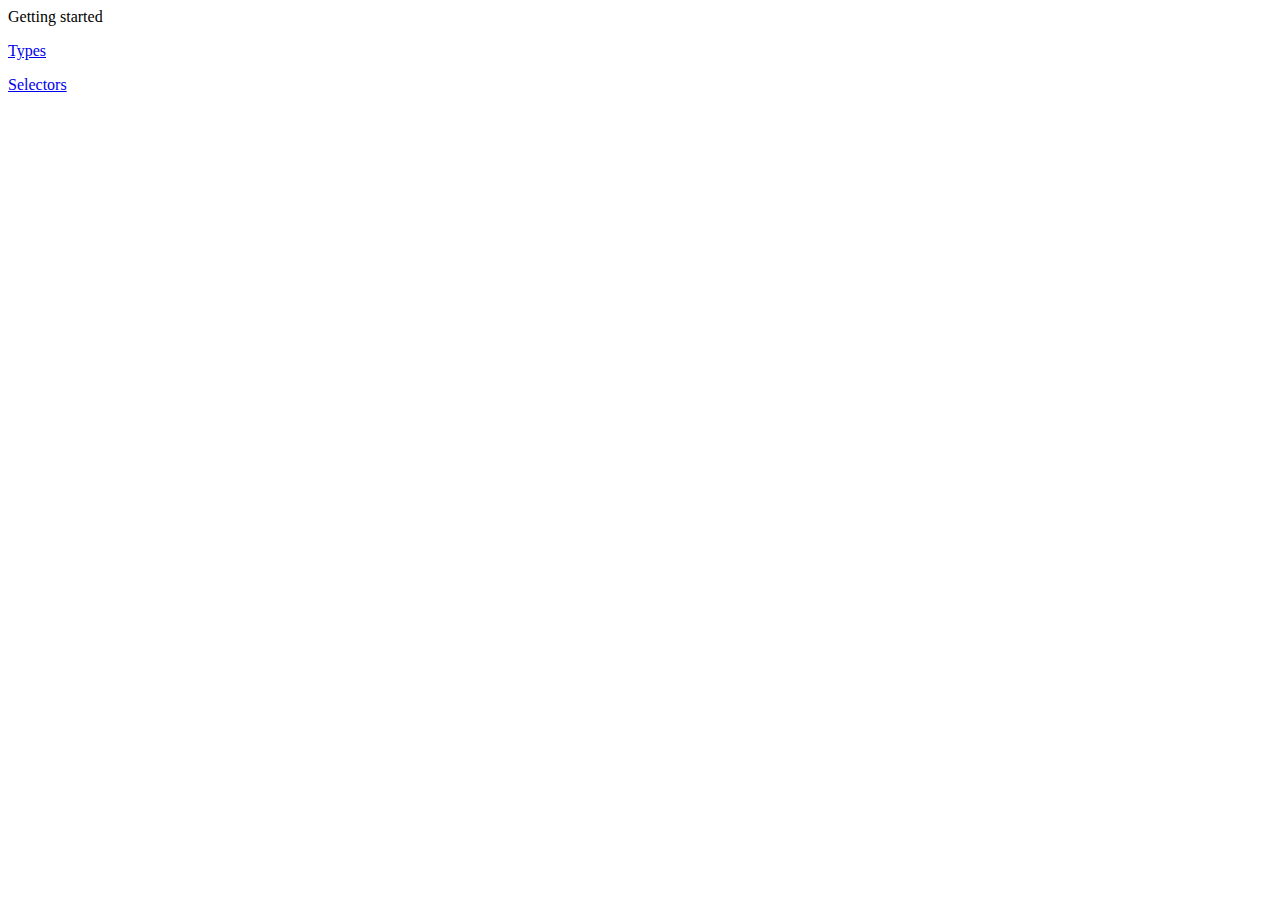
==== index.html @ a760a8cc "sanitize" ====
<!DOCTYPE html>
<html>
<head>
    <title>Javascript</title>
</head>
<body>
    Getting started
    <br>
    <p><a href="basics/types/index.html">Types</a></p>
    <p><a href="basics/selectors/index.html">Selectors</a></p>

</body>
</html>
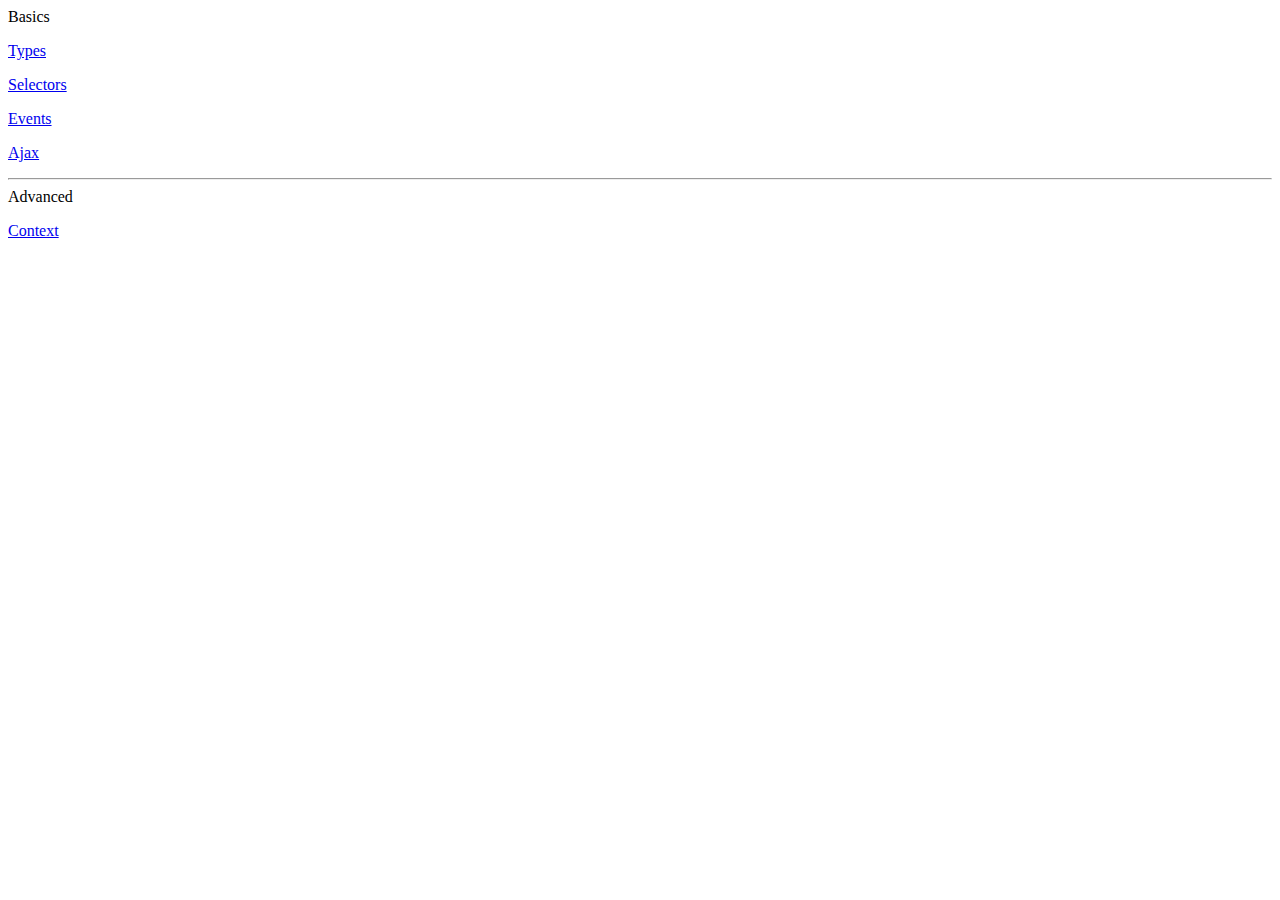
==== commit de6ffc25: "advanced" ====
--- a/index.html
+++ b/index.html
@@ -4,10 +4,15 @@
     <title>Javascript</title>
 </head>
 <body>
-    Getting started
+    Basics
     <br>
     <p><a href="basics/types/index.html">Types</a></p>
     <p><a href="basics/selectors/index.html">Selectors</a></p>
-
+    <p><a href="basics/events/index.html">Events</a></p>
+    <p><a href="basics/ajax/index.html">Ajax</a></p>
+    <hr>
+    Advanced
+    <br>
+    <p><a href="advanced/context/index.html">Context</a> </p>
 </body>
 </html>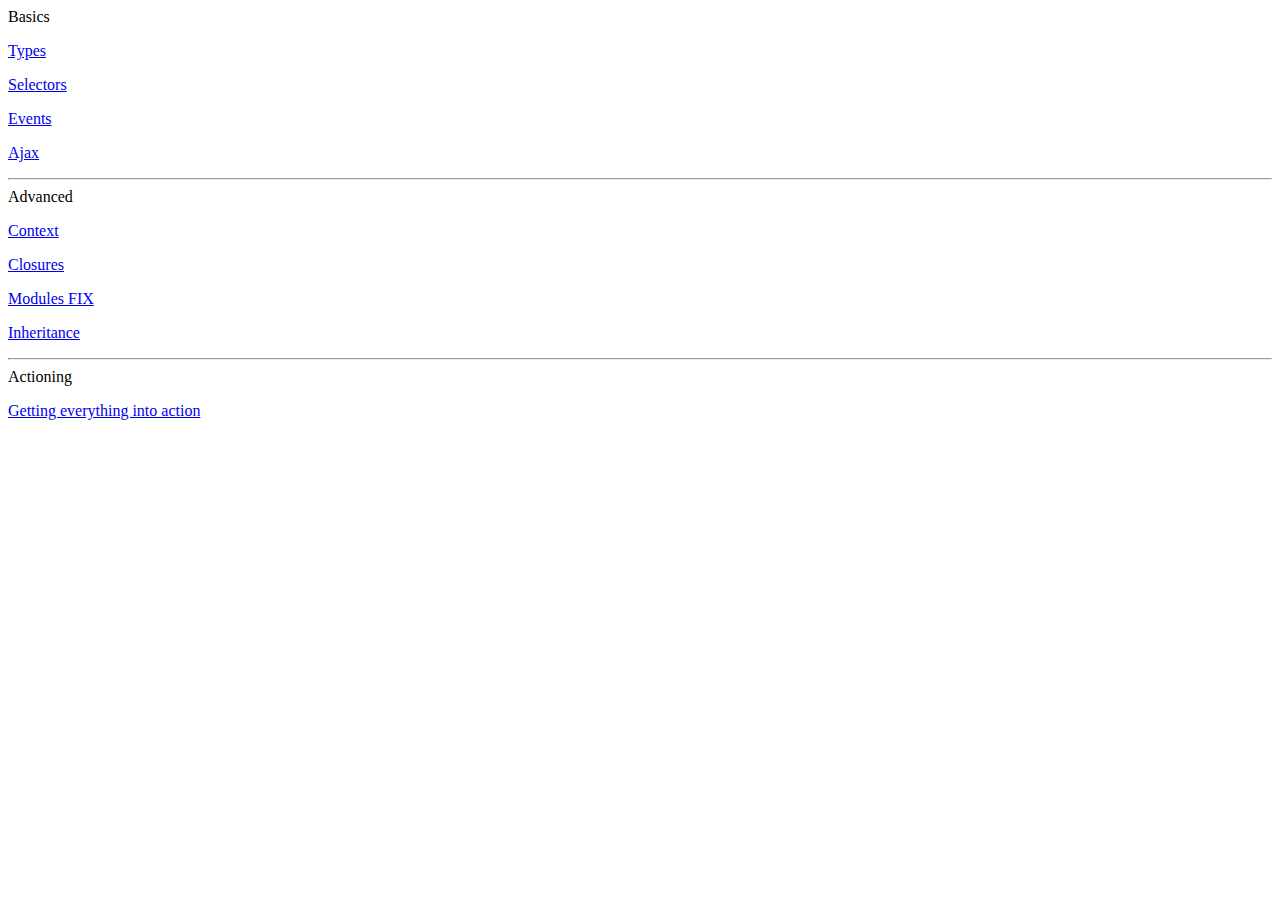
==== commit 3c9cb0d8: "added viewport" ====
--- a/index.html
+++ b/index.html
@@ -14,5 +14,12 @@
     Advanced
     <br>
     <p><a href="advanced/context/index.html">Context</a> </p>
+    <p><a href="advanced/closures/index.html">Closures</a> </p>
+    <p><a href="advanced/modules/index.html">Modules FIX</a> </p>
+    <p><a href="advanced/inheritance/index.html">Inheritance</a> </p>
+    <hr>
+    Actioning
+    <br>
+    <p><a href="actioning/index.html">Getting everything into action</a> </p>
 </body>
 </html>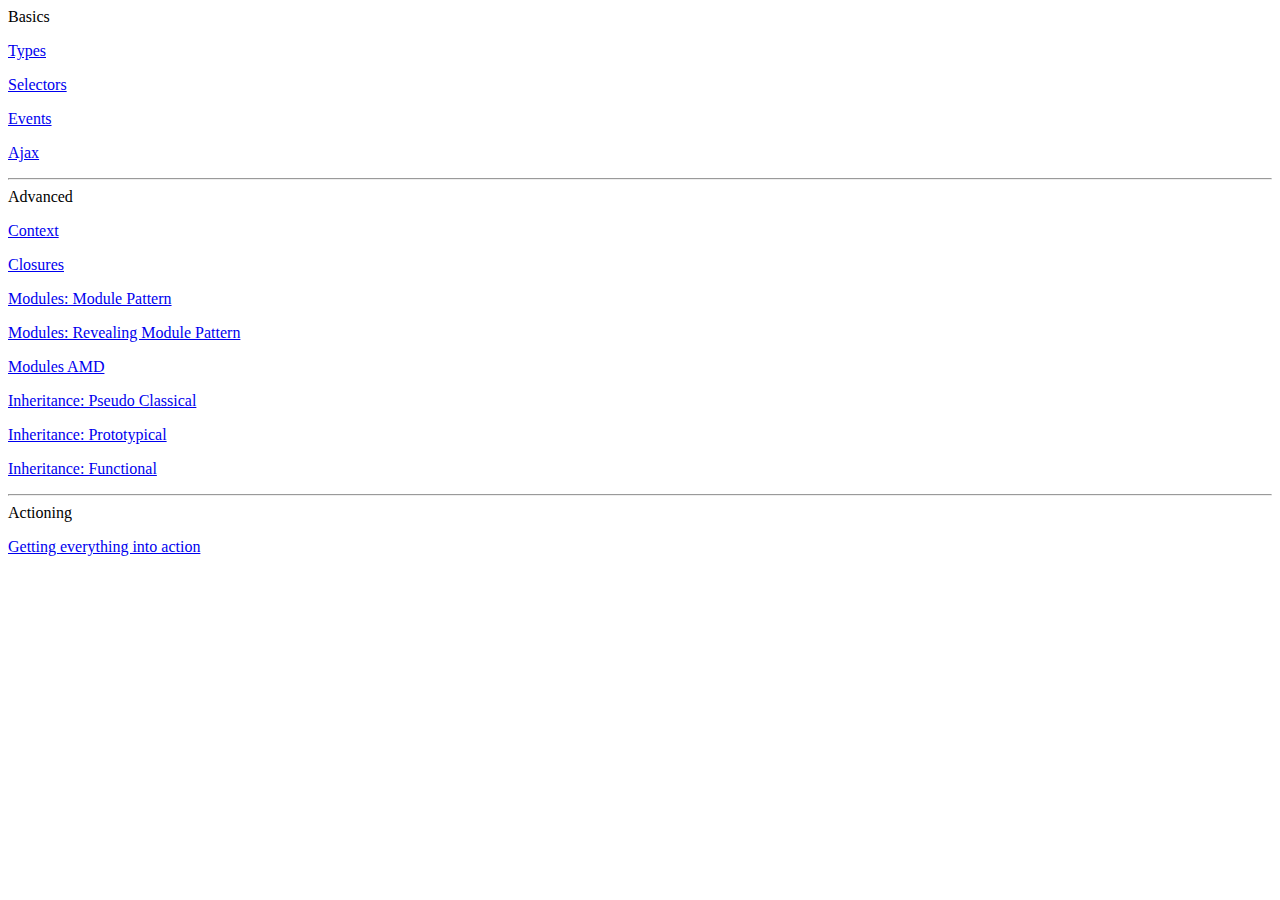
==== commit 98fa7f5e: "inheritance" ====
--- a/index.html
+++ b/index.html
@@ -15,8 +15,12 @@
     <br>
     <p><a href="advanced/context/index.html">Context</a> </p>
     <p><a href="advanced/closures/index.html">Closures</a> </p>
-    <p><a href="advanced/modules/index.html">Modules FIX</a> </p>
-    <p><a href="advanced/inheritance/index.html">Inheritance</a> </p>
+    <p><a href="advanced/modules/module/index.html">Modules: Module Pattern</a> </p>
+    <p><a href="advanced/modules/revealing/index.html">Modules: Revealing Module Pattern</a> </p>
+    <p><a href="advanced/modules/amd/index.html">Modules AMD</a> </p>
+    <p><a href="advanced/inheritance/pseudo/index.html">Inheritance: Pseudo Classical</a> </p>
+    <p><a href="advanced/inheritance/prototypal/index.html">Inheritance: Prototypical</a> </p>
+    <p><a href="advanced/inheritance/parasitic/index.html">Inheritance: Functional</a> </p>
     <hr>
     Actioning
     <br>
